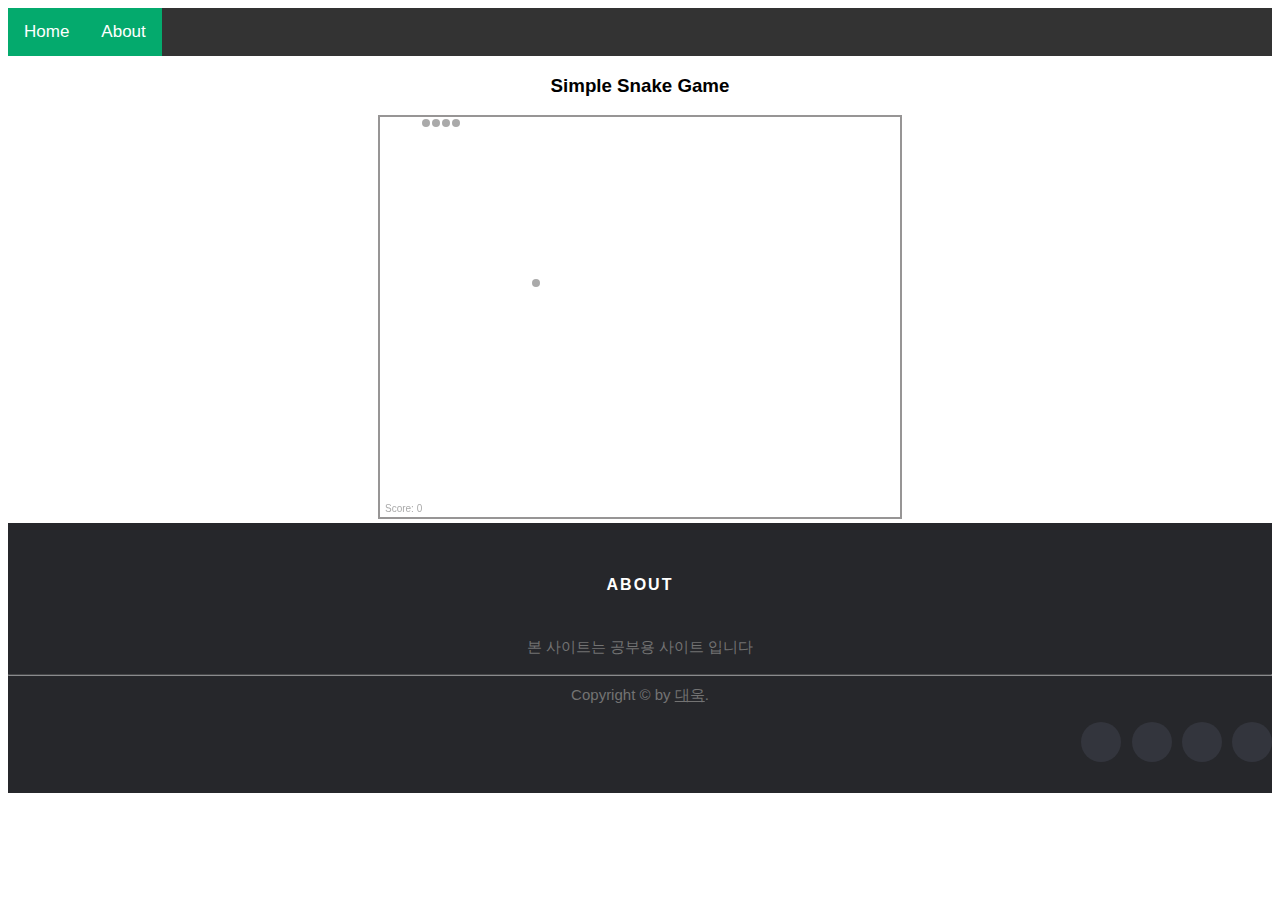
==== index.html @ 8f2a06e4 "Add files via upload" ====
<!DOCTYPE html>
<head>
    <meta charset="UTF-8">
    <title>나의 웹 페이지</title>
</head>
 
<body>
    <!--css link-->
    <link rel="stylesheet" href="css/css.css">
    
    <div class="topnav">
        <a class="active" href="index.html">Home</a>
        <a class="active" href="#about.html">About</a>
      </div>
      
      <h3>Simple Snake Game</h3>
<canvas id="stage" height="400" width="520"></canvas>
      
  <!-- Site footer -->
  <footer class="site-footer">
    <div class="container">
      <div class="row">
        <div class="col-sm-12 col-md-6">
          <h6>About</h6>
          <p class="text-justify">본 사이트는 공부용 사이트 입니다</p>
        </div>

      </div>
      <hr>
    </div>
    <div class="container">
      <div class="row">
        <div class="col-md-8 col-sm-6 col-xs-12">
          <p class="copyright-text">Copyright &copy; by 
       <a href="#">대욱</a>.
          </p>
        </div>

        <div class="col-md-4 col-sm-6 col-xs-12">
          <ul class="social-icons">
            <li><a class="facebook" href="#"><i class="fa fa-facebook"></i></a></li>
            <li><a class="twitter" href="#"><i class="fa fa-twitter"></i></a></li>
            <li><a class="dribbble" href="#"><i class="fa fa-dribbble"></i></a></li>
            <li><a class="linkedin" href="#"><i class="fa fa-linkedin"></i></a></li>   
          </ul>
        </div>
      </div>
    </div>
</footer>

</body>
 
<script>

/**
 * Namespace
 */
 var Game      = Game      || {};
var Keyboard  = Keyboard  || {}; 
var Component = Component || {};

/**
 * Keyboard Map
 */
Keyboard.Keymap = {
  37: 'left',
  38: 'up',
  39: 'right',
  40: 'down'
};

/**
 * Keyboard Events
 */
Keyboard.ControllerEvents = function() {
  
  // Setts
  var self      = this;
  this.pressKey = null;
  this.keymap   = Keyboard.Keymap;
  
  // Keydown Event
  document.onkeydown = function(event) {
    self.pressKey = event.which;
  };
  
  // Get Key
  this.getKey = function() {
    return this.keymap[this.pressKey];
  };
};

/**
 * Game Component Stage
 */
Component.Stage = function(canvas, conf) {  
  
  // Sets
  this.keyEvent  = new Keyboard.ControllerEvents();
  this.width     = canvas.width;
  this.height    = canvas.height;
  this.length    = [];
  this.food      = {};
  this.score     = 0;
  this.direction = 'right';
  this.conf      = {
    cw   : 10,
    size : 5,
    fps  : 1000
  };
  
  // Merge Conf
  if (typeof conf == 'object') {
    for (var key in conf) {
      if (conf.hasOwnProperty(key)) {
        this.conf[key] = conf[key];
      }
    }
  }
  
};

/**
 * Game Component Snake
 */
Component.Snake = function(canvas, conf) {
  
  // Game Stage
  this.stage = new Component.Stage(canvas, conf);
  
  // Init Snake
  this.initSnake = function() {
    
    // Itaration in Snake Conf Size
    for (var i = 0; i < this.stage.conf.size; i++) {
      
      // Add Snake Cells
      this.stage.length.push({x: i, y:0});
		}
	};
  
  // Call init Snake
  this.initSnake();
  
  // Init Food  
  this.initFood = function() {
		
    // Add food on stage
    this.stage.food = {
			x: Math.round(Math.random() * (this.stage.width - this.stage.conf.cw) / this.stage.conf.cw), 
			y: Math.round(Math.random() * (this.stage.height - this.stage.conf.cw) / this.stage.conf.cw), 
		};
	};
  
  // Init Food
  this.initFood();
  
  // Restart Stage
  this.restart = function() {
    this.stage.length            = [];
    this.stage.food              = {};
    this.stage.score             = 0;
    this.stage.direction         = 'right';
    this.stage.keyEvent.pressKey = null;
    this.initSnake();
    this.initFood();
  };
};

/**
 * Game Draw
 */
Game.Draw = function(context, snake) {
  
  // Draw Stage
  this.drawStage = function() {
    
    // Check Keypress And Set Stage direction
    var keyPress = snake.stage.keyEvent.getKey(); 
    if (typeof(keyPress) != 'undefined') {
      snake.stage.direction = keyPress;
    }
    
    // Draw White Stage
		context.fillStyle = "white";
		context.fillRect(0, 0, snake.stage.width, snake.stage.height);
		
    // Snake Position
    var nx = snake.stage.length[0].x;
		var ny = snake.stage.length[0].y;
		
    // Add position by stage direction
    switch (snake.stage.direction) {
      case 'right':
        nx++;
        break;
      case 'left':
        nx--;
        break;
      case 'up':
        ny--;
        break;
      case 'down':
        ny++;
        break;
    }
    
    // Check Collision
    if (this.collision(nx, ny) == true) {
      snake.restart();
      return;
    }
    
    // Logic of Snake food
    if (nx == snake.stage.food.x && ny == snake.stage.food.y) {
      var tail = {x: nx, y: ny};
      snake.stage.score++;
      snake.initFood();
    } else {
      var tail = snake.stage.length.pop();
      tail.x   = nx;
      tail.y   = ny;	
    }
    snake.stage.length.unshift(tail);
    
    // Draw Snake
    for (var i = 0; i < snake.stage.length.length; i++) {
      var cell = snake.stage.length[i];
      this.drawCell(cell.x, cell.y);
    }
    
    // Draw Food
    this.drawCell(snake.stage.food.x, snake.stage.food.y);
    
    // Draw Score
    context.fillText('Score: ' + snake.stage.score, 5, (snake.stage.height - 5));
  };
  
  // Draw Cell
  this.drawCell = function(x, y) {
    context.fillStyle = 'rgb(170, 170, 170)';
    context.beginPath();
    context.arc((x * snake.stage.conf.cw + 6), (y * snake.stage.conf.cw + 6), 4, 0, 2*Math.PI, false);    
    context.fill();
  };
  
  // Check Collision with walls
  this.collision = function(nx, ny) {  
    if (nx == -1 || nx == (snake.stage.width / snake.stage.conf.cw) || ny == -1 || ny == (snake.stage.height / snake.stage.conf.cw)) {
      return true;
    }
    return false;    
	}
};


/**
 * Game Snake
 */
Game.Snake = function(elementId, conf) {
  
  // Sets
  var canvas   = document.getElementById(elementId);
  var context  = canvas.getContext("2d");
  var snake    = new Component.Snake(canvas, conf);
  var gameDraw = new Game.Draw(context, snake);
  
  // Game Interval
  setInterval(function() {gameDraw.drawStage();}, snake.stage.conf.fps);
};


/**
 * Window Load
 */
window.onload = function() {
  var snake = new Game.Snake('stage', {fps: 100, size: 4});
};  

</script>

</html>
---- css/css.css ----
/* Add a black background color to the top navigation */
.topnav {
    background-color: #333;
    overflow: hidden;
  }
  
  /* Style the links inside the navigation bar */
  .topnav a {
    float: left;
    color: #f2f2f2;
    text-align: center;
    padding: 14px 16px;
    text-decoration: none;
    font-size: 17px;
  }
  
  /* Change the color of links on hover */
  .topnav a:hover {
    background-color: #ddd;
    color: black;
  }
  
  /* Add a color to the active/current link */
  .topnav a.active {
    background-color: #04AA6D;
    color: white;
  }

  body {
    text-align:center;
    font-family: helvetica;
  }
  canvas {
    border: 2px solid rgb(151, 149, 149);
  }

  .site-footer
{
  background-color:#26272b;
  padding:45px 0 20px;
  font-size:15px;
  line-height:24px;
  color:#737373;
}
.site-footer hr
{
  border-top-color:#bbb;
  opacity:0.5
}
.site-footer hr.small
{
  margin:20px 0
}
.site-footer h6
{
  color:#fff;
  font-size:16px;
  text-transform:uppercase;
  margin-top:5px;
  letter-spacing:2px
}
.site-footer a
{
  color:#737373;
}
.site-footer a:hover
{
  color:#3366cc;
  text-decoration:none;
}
.footer-links
{
  padding-left:0;
  list-style:none
}
.footer-links li
{
  display:block
}
.footer-links a
{
  color:#737373
}
.footer-links a:active,.footer-links a:focus,.footer-links a:hover
{
  color:#3366cc;
  text-decoration:none;
}
.footer-links.inline li
{
  display:inline-block
}
.site-footer .social-icons
{
  text-align:right
}
.site-footer .social-icons a
{
  width:40px;
  height:40px;
  line-height:40px;
  margin-left:6px;
  margin-right:0;
  border-radius:100%;
  background-color:#33353d
}
.copyright-text
{
  margin:0
}
@media (max-width:991px)
{
  .site-footer [class^=col-]
  {
    margin-bottom:30px
  }
}
@media (max-width:767px)
{
  .site-footer
  {
    padding-bottom:0
  }
  .site-footer .copyright-text,.site-footer .social-icons
  {
    text-align:center
  }
}
.social-icons
{
  padding-left:0;
  margin-bottom:0;
  list-style:none
}
.social-icons li
{
  display:inline-block;
  margin-bottom:4px
}
.social-icons li.title
{
  margin-right:15px;
  text-transform:uppercase;
  color:#96a2b2;
  font-weight:700;
  font-size:13px
}
.social-icons a{
  background-color:#eceeef;
  color:#818a91;
  font-size:16px;
  display:inline-block;
  line-height:44px;
  width:44px;
  height:44px;
  text-align:center;
  margin-right:8px;
  border-radius:100%;
  -webkit-transition:all .2s linear;
  -o-transition:all .2s linear;
  transition:all .2s linear
}
.social-icons a:active,.social-icons a:focus,.social-icons a:hover
{
  color:#fff;
  background-color:#29aafe
}
.social-icons.size-sm a
{
  line-height:34px;
  height:34px;
  width:34px;
  font-size:14px
}
.social-icons a.facebook:hover
{
  background-color:#3b5998
}
.social-icons a.twitter:hover
{
  background-color:#00aced
}
.social-icons a.linkedin:hover
{
  background-color:#007bb6
}
.social-icons a.dribbble:hover
{
  background-color:#ea4c89
}
@media (max-width:767px)
{
  .social-icons li.title
  {
    display:block;
    margin-right:0;
    font-weight:600
  }
}
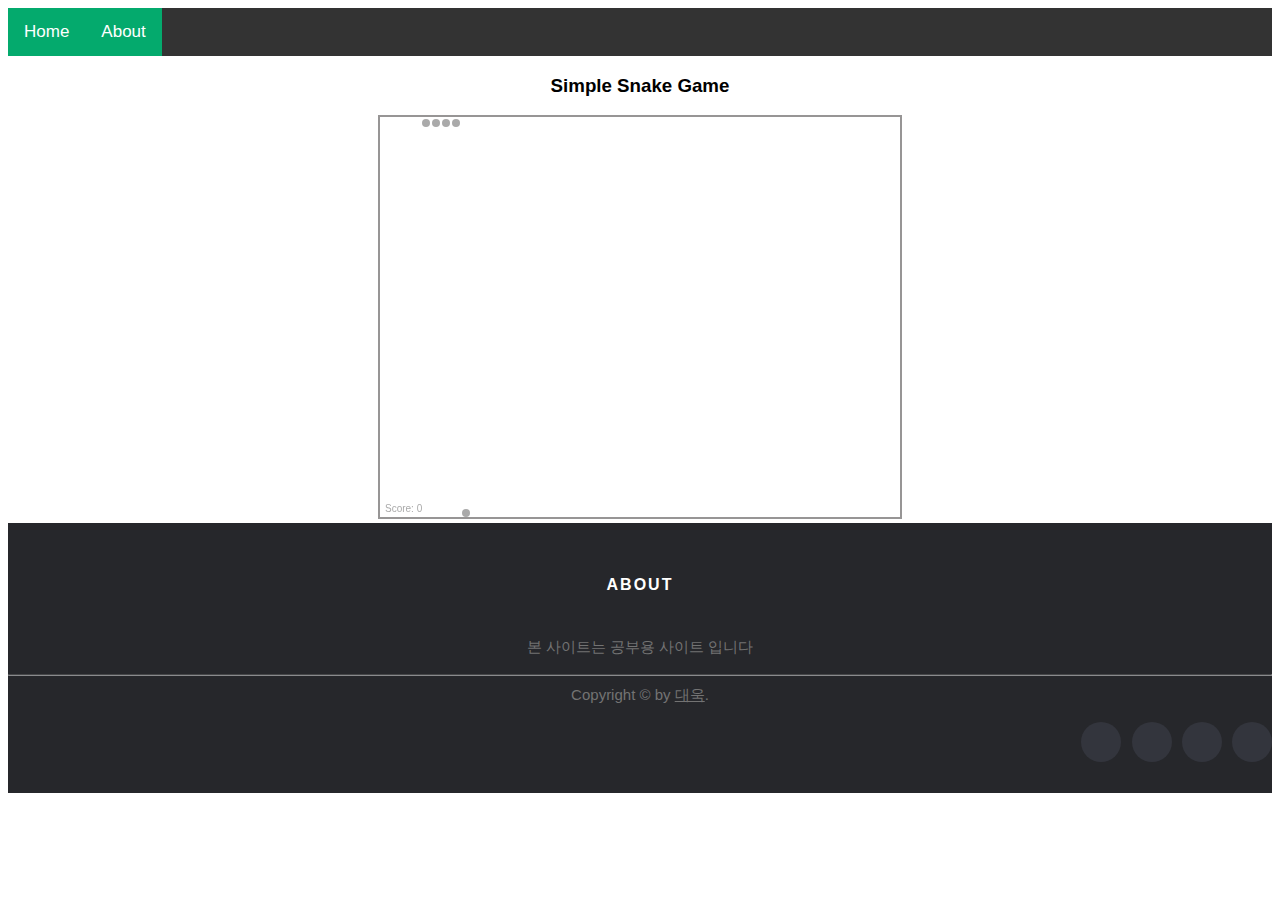
==== commit 320cc20c: "Add files via upload" ====
--- a/index.html
+++ b/index.html
@@ -2,6 +2,9 @@
 <head>
     <meta charset="UTF-8">
     <title>나의 웹 페이지</title>
+    <!--Google search console{-->
+        <meta name="google-site-verification" content="ttIDd2zH52KGwoBcX8S395oihZcGkZSGpZnrSZ0RUms" />
+        <!--google search console}-->
 </head>
  
 <body>
